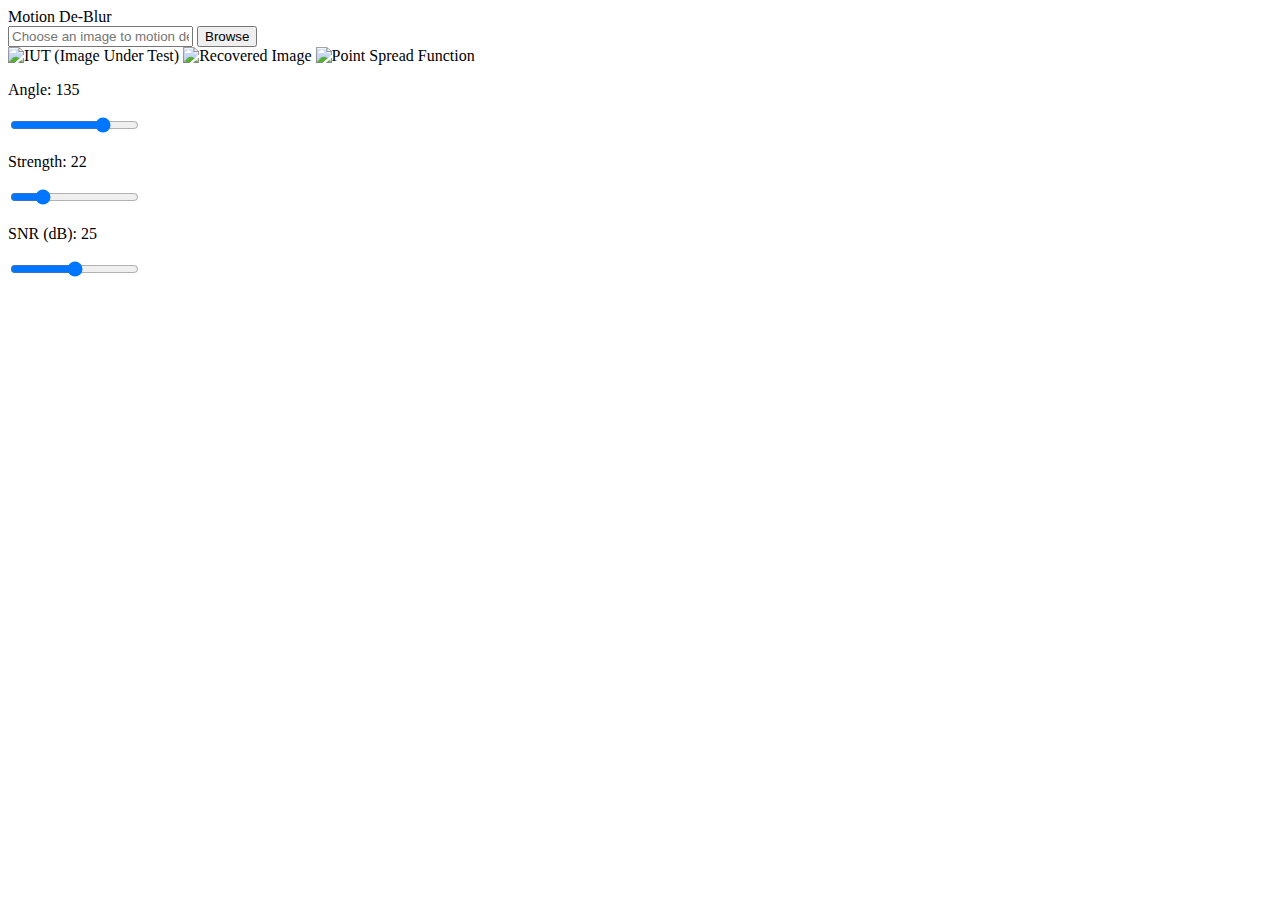
==== gui/views/motion_deblur.html @ 5cd10975 "add sliders" ====
<!DOCTYPE html>
<html>
	<head>
		<title>Pumped</title>
		<script type="text/javascript" src="/eel.js"></script>
        <script type="text/javascript" src="/js/utils.js"></script>
		<script type="text/javascript" src="/js/motion-deblur/messages.js"></script>
		<script type="text/javascript" src="/js/motion-deblur/staticEvents.js"></script>
		<script type="text/javascript" src="/js/motion-deblur/initialize.js"></script>
		<link rel="stylesheet" href="/css/general.css">
		<link rel="stylesheet" href="/css/main.css">
	</head>

	<body>
		Motion De-Blur
		<div>
			<div class="filepath-browse-layout">
				<input id="iut-location" placeholder="Choose an image to motion de-blur ...">
				<button id="iut-location-search">Browse</button>
			</div>
		</div>

        <div>
            <img id="iut" alt="IUT (Image Under Test)">
			<img id="out" alt="Recovered Image">
			<img id="psf" alt="Point Spread Function">
        </div>

		<div class="controls-pane">
			<div class="sliders-container"></div>
				<p>Angle: <span id="angle-slider-display">135</span></p>
				<input type="range" min="0" max="180" value="135" id="angle-slider" class="slider">

				<p>Strength: <span id="strength-slider-display">22</span></p>
				<input type="range" min="0" max="100" value="22" id="strength-slider" class="slider">

				<p>SNR (dB): <span id="snr-slider-display">25</span></p>
				<input type="range" min="0" max="50" value="25" id="snr-slider" class="slider">
			</div>
		</div>
	</body>
</html>
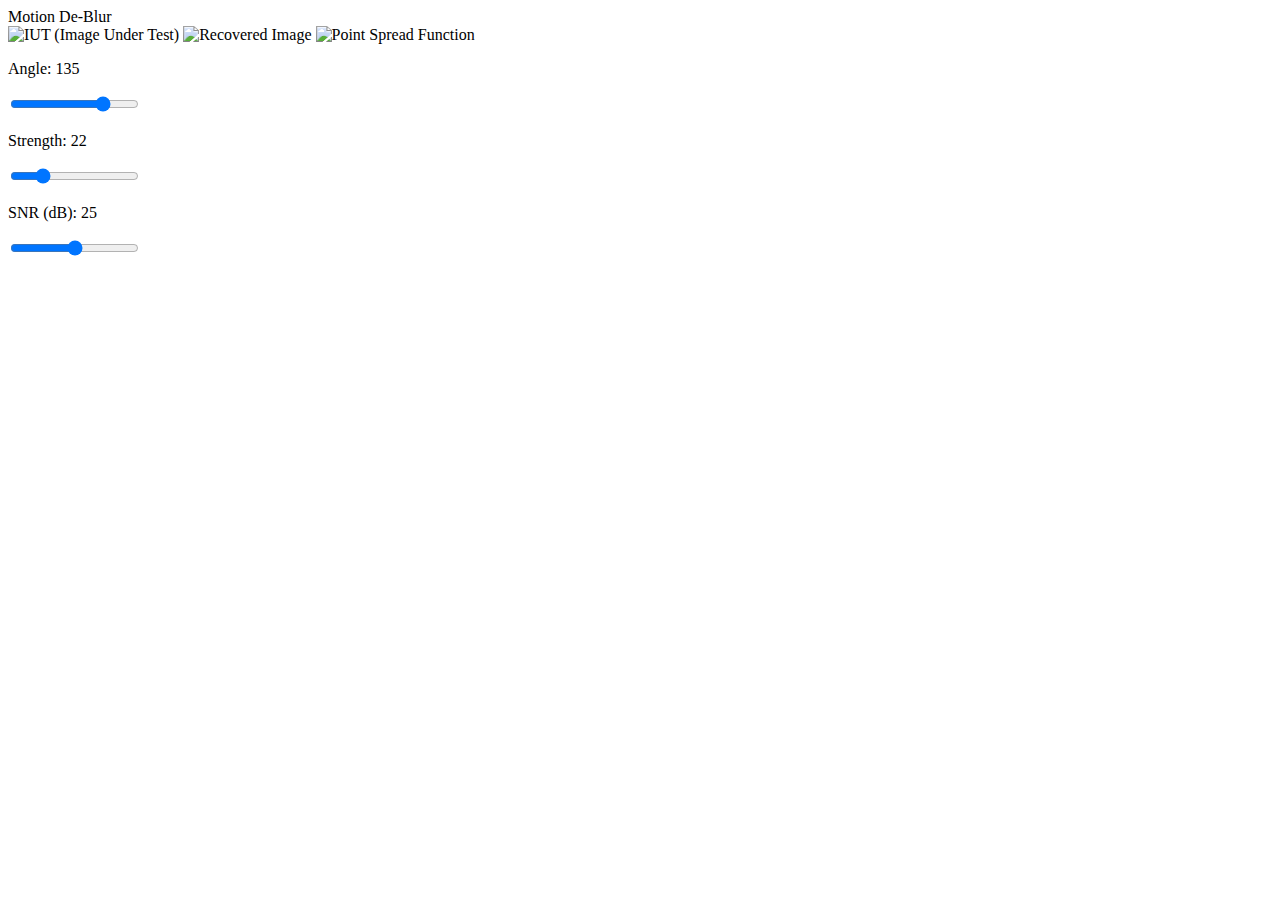
==== commit e8d3df32: "improve ux by moving the image choosing to step to the menu page" ====
--- a/gui/views/motion_deblur.html
+++ b/gui/views/motion_deblur.html
@@ -13,12 +13,6 @@
 
 	<body>
 		Motion De-Blur
-		<div>
-			<div class="filepath-browse-layout">
-				<input id="iut-location" placeholder="Choose an image to motion de-blur ...">
-				<button id="iut-location-search">Browse</button>
-			</div>
-		</div>
 
         <div>
             <img id="iut" alt="IUT (Image Under Test)">
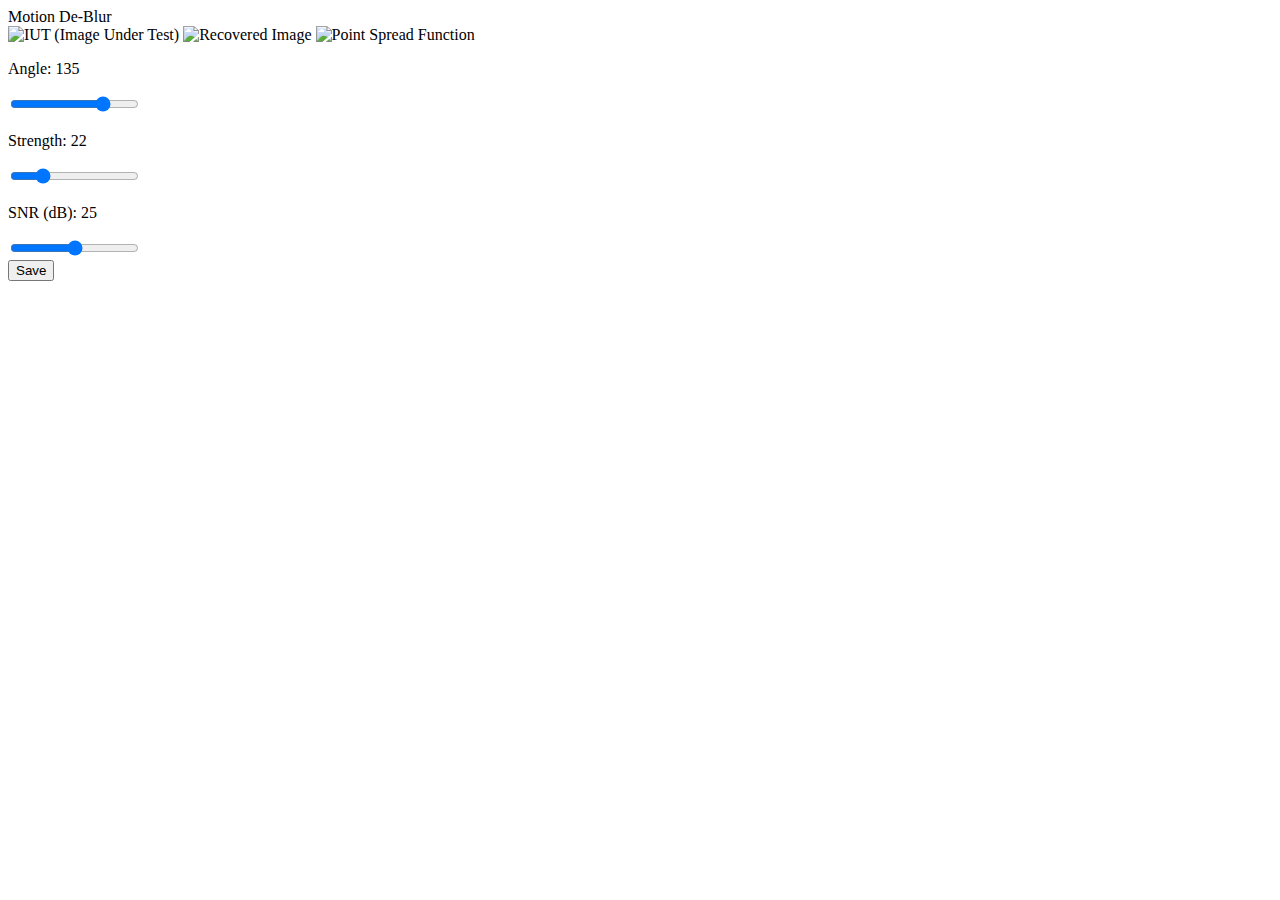
==== commit a0b3fc17: "add save button" ====
--- a/gui/views/motion_deblur.html
+++ b/gui/views/motion_deblur.html
@@ -31,6 +31,10 @@
 				<p>SNR (dB): <span id="snr-slider-display">25</span></p>
 				<input type="range" min="0" max="50" value="25" id="snr-slider" class="slider">
 			</div>
+
+			<button id="save-button" class="control-button">
+				Save
+			</button>
 		</div>
 	</body>
 </html>
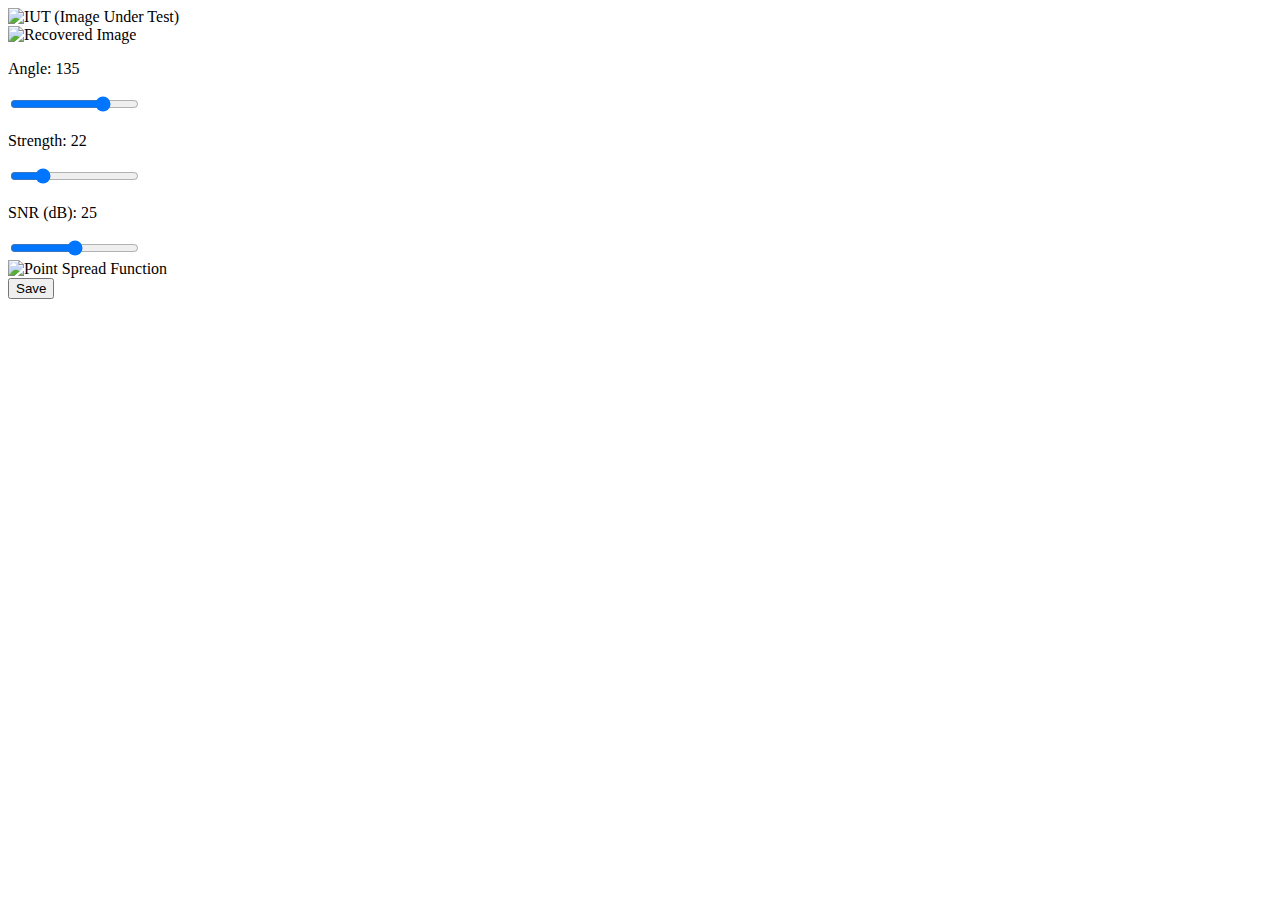
==== commit fbe91c0b: "ui iteration 1" ====
--- a/gui/views/motion_deblur.html
+++ b/gui/views/motion_deblur.html
@@ -7,34 +7,43 @@
 		<script type="text/javascript" src="/js/motion-deblur/messages.js"></script>
 		<script type="text/javascript" src="/js/motion-deblur/staticEvents.js"></script>
 		<script type="text/javascript" src="/js/motion-deblur/initialize.js"></script>
-		<link rel="stylesheet" href="/css/general.css">
-		<link rel="stylesheet" href="/css/main.css">
+		<link rel="stylesheet" href="/css/motion_deblur.css">
 	</head>
 
 	<body>
-		Motion De-Blur
+		<script src="/js/wheel-zoom.min.js" type="text/javascript"></script>
 
-        <div>
-            <img id="iut" alt="IUT (Image Under Test)">
-			<img id="out" alt="Recovered Image">
-			<img id="psf" alt="Point Spread Function">
-        </div>
-
-		<div class="controls-pane">
-			<div class="sliders-container"></div>
-				<p>Angle: <span id="angle-slider-display">135</span></p>
-				<input type="range" min="0" max="180" value="135" id="angle-slider" class="slider">
-
-				<p>Strength: <span id="strength-slider-display">22</span></p>
-				<input type="range" min="0" max="100" value="22" id="strength-slider" class="slider">
-
-				<p>SNR (dB): <span id="snr-slider-display">25</span></p>
-				<input type="range" min="0" max="50" value="25" id="snr-slider" class="slider">
+		<div class="main">
+			<div id="iut-frame" class="left">
+				<img id="iut" alt="IUT (Image Under Test)">
 			</div>
 
-			<button id="save-button" class="control-button">
-				Save
-			</button>
+			<div id="out-frame" class="middle">
+				<img id="out" alt="Recovered Image">
+			</div>
+			
+			<div class="controls-pane right">
+
+				<div id="sliders-wrapper">
+					<p>Angle: <span id="angle-slider-display">135</span></p>
+					<input type="range" min="0" max="180" value="135" id="angle-slider" class="slider">
+					
+					<p>Strength: <span id="strength-slider-display">22</span></p>
+					<input type="range" min="0" max="100" value="22" id="strength-slider" class="slider">
+					
+					<p>SNR (dB): <span id="snr-slider-display">25</span></p>
+					<input type="range" min="0" max="50" value="25" id="snr-slider" class="slider">
+				</div>
+				
+				<div id="psf-frame">
+					<img id="psf" alt="Point Spread Function">
+				</div>
+				
+				<div id="control-buttons-wrapper">
+					<button id="save-button"> Save </button>
+				</div>
+			</div>
 		</div>
+
 	</body>
 </html>
